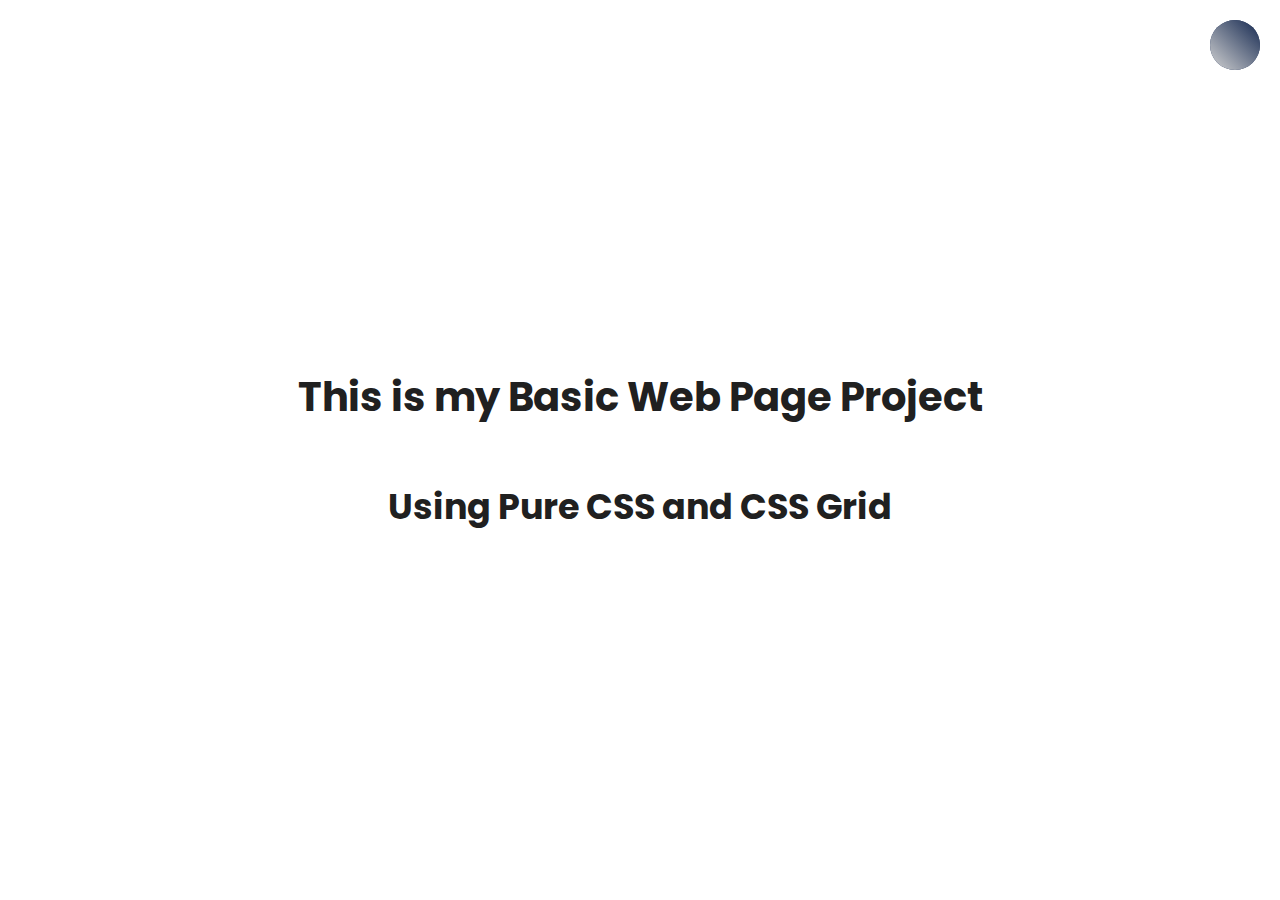
==== index.html @ 31ec614c "x" ====
<!DOCTYPE html>
<html lang="en">
<head>
    <meta charset="UTF-8">
    <meta name="viewport" content="width=device-width, initial-scale=1.0">
    <link rel="stylesheet" href="css/landing-page.css">
    <title>Landing Page</title>
</head>
<body>
    <input type="checkbox" id="active">
    <label for="active" class="menu-btn"><i class="fas fa-bars"></i></label>
    <div class="wrapper">
      <ul>
<li><a href="html/basic.html">Basic Webpage</a></li>
<li><a href="html/my-webpage.html">Grid CSS</a></li>
</ul>
</div>
<div class="content">
      <div class="title">
        This is my Basic Web Page Project
    </div>
<p>
<br>Using Pure CSS and CSS Grid</p>
</div>

</body>
</html>
---- css/landing-page.css ----
@import url('https://fonts.googleapis.com/css?family=Poppins:400,500,600,700&display=swap');
*{
  margin: 0;
  padding: 0;
  box-sizing: border-box;
  font-family: 'Poppins', sans-serif;
}
.wrapper{
  position: fixed;
  top: 0;
  left: 0;
  height: 100%;
  width: 100%;
  background: linear-gradient(-135deg, 	#13274F, #D3D3D3); 

  clip-path: circle(25px at calc(100% - 45px) 45px);
  transition: all 0.3s ease-in-out;
}
#active:checked ~ .wrapper{
  clip-path: circle(75%);
}
.menu-btn{
  position: absolute;
  z-index: 2;
  right: 20px;  /* left: 20px; */
  top: 20px;
  height: 50px;
  width: 50px;
  text-align: center;
  line-height: 50px;
  border-radius: 50%;
  font-size: 20px;
  color: #fff;
  cursor: pointer;
  background: linear-gradient(-135deg, #13274F, #D3D3D3);
  /* background: linear-gradient(375deg, #1cc7d0, #2ede98); */
  transition: all 0.3s ease-in-out;
}
#active:checked ~ .menu-btn{
  background: #fff;
  color: #4158d0;
}
#active:checked ~ .menu-btn i:before{
  content: "\f00d";
}
.wrapper ul{
  position: absolute;
  top: 50%;
  left: 50%;
  transform: translate(-50%, -50%);
  list-style: none;
  text-align: center;
}
.wrapper ul li{
  margin: 15px 0;
}
.wrapper ul li a{
  color: none;
  text-decoration: none;
  font-size: 30px;
  font-weight: 500;
  padding: 5px 30px;
  color: #fff;
  position: relative;
  line-height: 50px;
  transition: all 0.3s ease;
}
.wrapper ul li a:after{
  position: absolute;
  content: "";
  background: #fff; /*button hover to change */
  width: 100%;
  height: 50px;
  left: 0;
  border-radius: 50px;
  transform: scaleY(0);
  z-index: -1;
  transition: transform 0.3s ease;
}
.wrapper ul li a:hover:after{
  transform: scaleY(1);
}
.wrapper ul li a:hover{
  color: #4158d0;
}
input[type="checkbox"]{
  display: none;
}
.content{
  position: absolute;
  top: 50%;
  left: 50%;
  transform: translate(-50%, -50%);
  z-index: -1;
  text-align: center;
  width: 100%;
  color: #202020;
}
.content .title{
  font-size: 40px;
  font-weight: 700;
}
.content p{
  font-size: 35px;
  font-weight: 700;
}
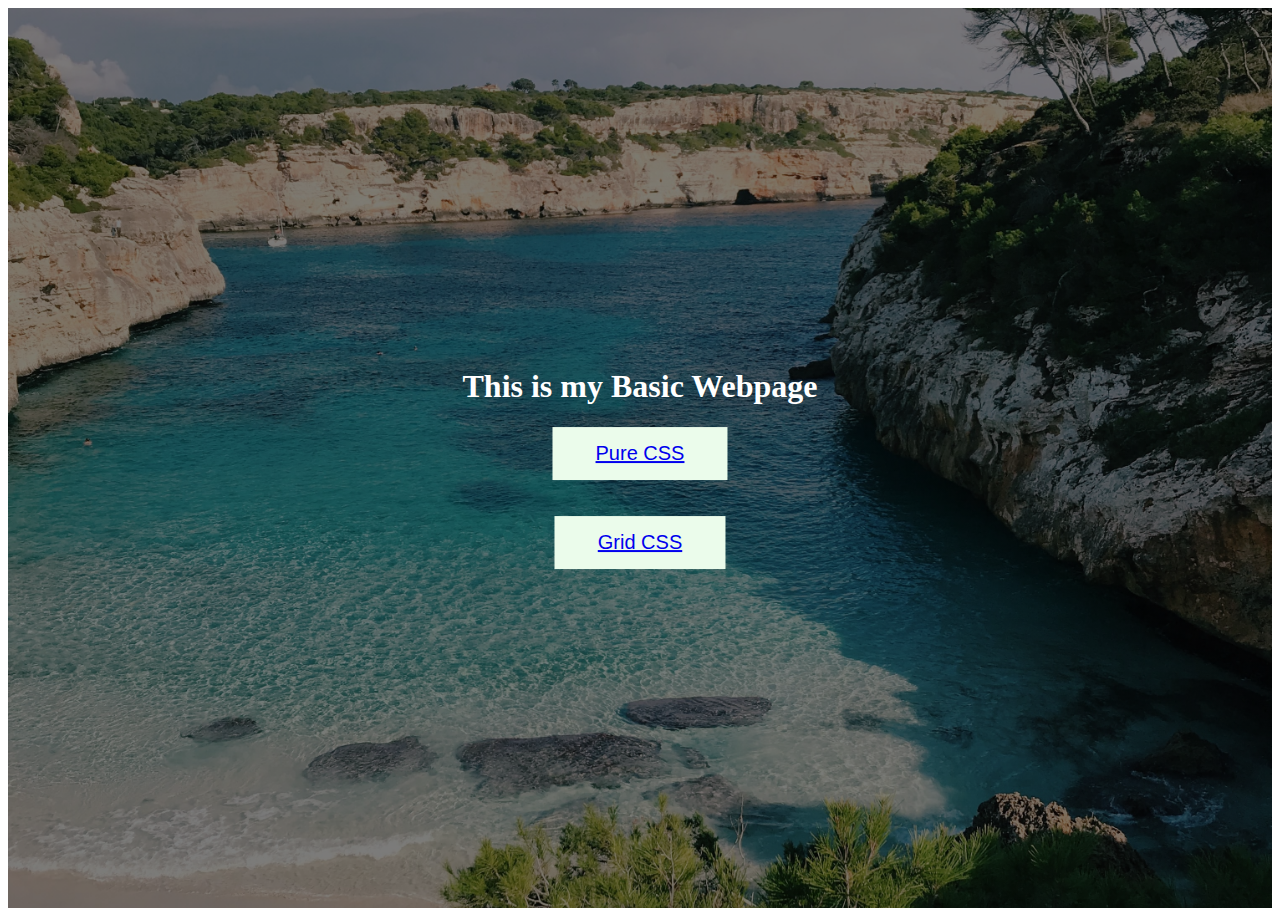
==== commit b64ef8ff: "city" ====
--- a/index.html
+++ b/index.html
@@ -7,21 +7,21 @@
     <title>Landing Page</title>
 </head>
 <body>
-    <input type="checkbox" id="active">
-    <label for="active" class="menu-btn"><i class="fas fa-bars"></i></label>
-    <div class="wrapper">
+    <!--<div class="wrapper">
       <ul>
-<li><a href="html/basic.html">Basic Webpage</a></li>
+<li><a href="html/basic.html">Pure CSS</a></li>
 <li><a href="html/my-webpage.html">Grid CSS</a></li>
 </ul>
-</div>
-<div class="content">
-      <div class="title">
-        This is my Basic Web Page Project
+</div> -->
+
+<div class="hero-image">
+    <div class="hero-text">
+      <h1>This is my Basic Webpage</h1>
+      <button><a href="html/basic.html"">Pure CSS</a></button> <br> <br><br>
+      <button><a href="html/my-webpage.html">Grid CSS</a></button>
     </div>
-<p>
-<br>Using Pure CSS and CSS Grid</p>
-</div>
+  </div>
+
 
 </body>
 </html>--- a/css/landing-page.css
+++ b/css/landing-page.css
@@ -1,106 +1,39 @@
 @import url('https://fonts.googleapis.com/css?family=Poppins:400,500,600,700&display=swap');
-*{
-  margin: 0;
-  padding: 0;
-  box-sizing: border-box;
-  font-family: 'Poppins', sans-serif;
+body, html {
+  height: 100%;
 }
-.wrapper{
-  position: fixed;
-  top: 0;
-  left: 0;
-  height: 100%;
-  width: 100%;
-  background: linear-gradient(-135deg, 	#13274F, #D3D3D3); 
 
-  clip-path: circle(25px at calc(100% - 45px) 45px);
-  transition: all 0.3s ease-in-out;
+/* The hero image */
+.hero-image {
+/* Use "linear-gradient" to add a darken background effect to the image (photographer.jpg). This will make the text easier to read */
+background-image: linear-gradient(rgba(0, 0, 0, 0.5), rgba(0, 0, 0, 0.5)), url("../images/wallpaper1.jpg");
+
+/* Set a specific height */
+height: 100%;
+
+/* Position and center the image to scale nicely on all screens */
+background-position: center;
+background-repeat: no-repeat;
+background-size: cover;
+position: relative;
 }
-#active:checked ~ .wrapper{
-  clip-path: circle(75%);
+
+/* Place text in the middle of the image */
+.hero-text {
+text-align: center;
+position: absolute;
+top: 50%;
+left: 50%;
+transform: translate(-50%, -50%);
+color: white;
 }
-.menu-btn{
-  position: absolute;
-  z-index: 2;
-  right: 20px;  /* left: 20px; */
-  top: 20px;
-  height: 50px;
-  width: 50px;
+.hero-text button {
+  background-color: #ebfceb; /* Green */
+  border: none;
+  color: white;
+  padding: 15px 43px;
   text-align: center;
-  line-height: 50px;
-  border-radius: 50%;
+  text-decoration: none;
+  display: inline-block;
   font-size: 20px;
-  color: #fff;
-  cursor: pointer;
-  background: linear-gradient(-135deg, #13274F, #D3D3D3);
-  /* background: linear-gradient(375deg, #1cc7d0, #2ede98); */
-  transition: all 0.3s ease-in-out;
-}
-#active:checked ~ .menu-btn{
-  background: #fff;
-  color: #4158d0;
-}
-#active:checked ~ .menu-btn i:before{
-  content: "\f00d";
-}
-.wrapper ul{
-  position: absolute;
-  top: 50%;
-  left: 50%;
-  transform: translate(-50%, -50%);
-  list-style: none;
-  text-align: center;
-}
-.wrapper ul li{
-  margin: 15px 0;
-}
-.wrapper ul li a{
-  color: none;
-  text-decoration: none;
-  font-size: 30px;
-  font-weight: 500;
-  padding: 5px 30px;
-  color: #fff;
-  position: relative;
-  line-height: 50px;
-  transition: all 0.3s ease;
-}
-.wrapper ul li a:after{
-  position: absolute;
-  content: "";
-  background: #fff; /*button hover to change */
-  width: 100%;
-  height: 50px;
-  left: 0;
-  border-radius: 50px;
-  transform: scaleY(0);
-  z-index: -1;
-  transition: transform 0.3s ease;
-}
-.wrapper ul li a:hover:after{
-  transform: scaleY(1);
-}
-.wrapper ul li a:hover{
-  color: #4158d0;
-}
-input[type="checkbox"]{
-  display: none;
-}
-.content{
-  position: absolute;
-  top: 50%;
-  left: 50%;
-  transform: translate(-50%, -50%);
-  z-index: -1;
-  text-align: center;
-  width: 100%;
-  color: #202020;
-}
-.content .title{
-  font-size: 40px;
-  font-weight: 700;
-}
-.content p{
-  font-size: 35px;
-  font-weight: 700;
-}
+}